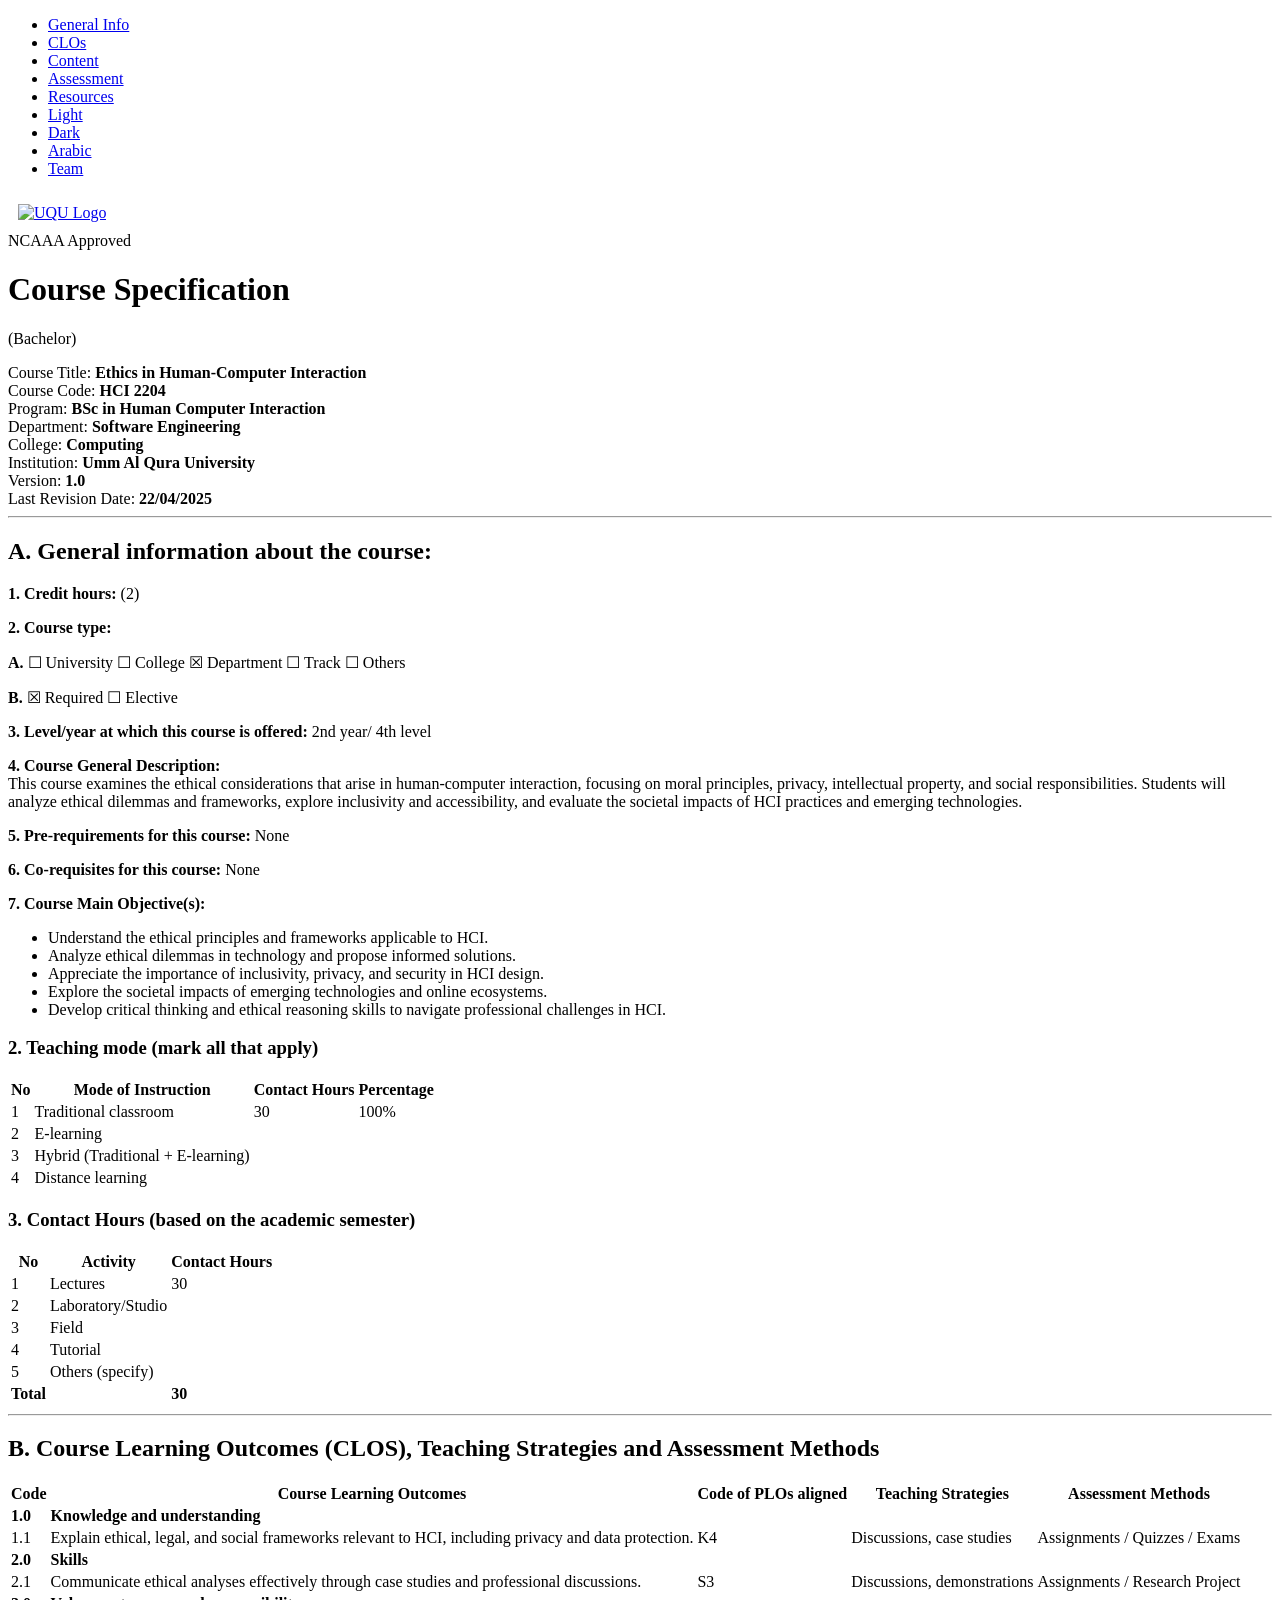
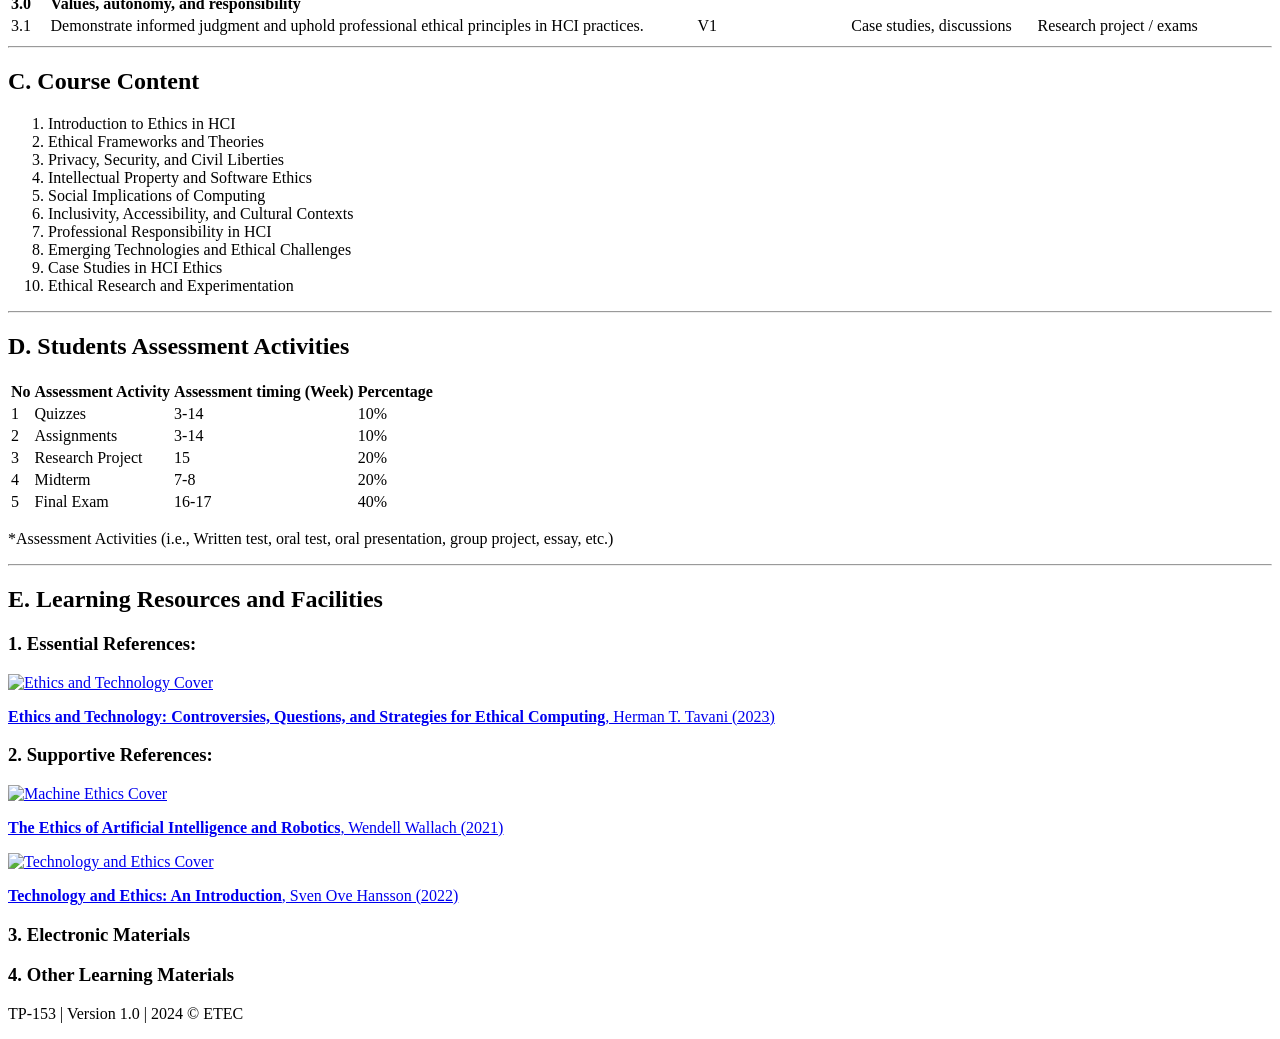
==== index_dark.html @ 9491bc84 "Add files via upload" ====
<!DOCTYPE html>
<html lang="en">
<head>
    <meta charset="UTF-8">
    <meta name="viewport" content="width=device-width, initial-scale=1.0">
    <title>Course Specification - HCI 2204 (Dark Mode)</title>
    <link rel="stylesheet" href="style.css">
</head>
<body class="dark-mode">

    <nav class="navbar">
        <ul>
            <li><a href="#info">General Info</a></li>
            <li><a href="#clos">CLOs</a></li>
            <li><a href="#topics">Content</a></li>
            <li><a href="#assessment">Assessment</a></li>
            <li><a href="#references">Resources</a></li>
            <li><a href="index.html">Light</a></li> 
            <li><a href="index_dark.html">Dark</a></li> 
            <li><a href="index_ar_dark.html">Arabic</a></li> 
            <li><a href="team.html">Team</a></li>
        </ul>
    </nav>

    <main class="pdf-container">
        <header class="spec-header-vertical">
            <div class="logos-row">
                <div class="book-item">
                    <div class="reference-item" style="margin: 0; padding: 10px;">
                        <a href="https://uqu.edu.sa" target="_blank" rel="noopener">
                            <img src="https://adfs.uqu.edu.sa/adfs/portal/logo/logo.png?id=1773DF1C9666CA70AF7D09FDD01F08130E8B1380B415939DAA4AABCD94AB4627" alt="UQU Logo" width="150"/>
                        </a>
                    </div>
                </div>
                <div class="ncaaa-tag">NCAAA Approved</div>
            </div>
            
            <div class="purple-banner">
                <h1>Course Specification</h1>
                <p>(Bachelor)</p>
            </div>

            <div class="vertical-table">
                <div class="v-row"><span>Course Title:</span> <strong>Ethics in Human-Computer Interaction</strong></div>
                <div class="v-row"><span>Course Code:</span> <strong>HCI 2204</strong></div>
                <div class="v-row"><span>Program:</span> <strong>BSc in Human Computer Interaction</strong></div>
                <div class="v-row"><span>Department:</span> <strong>Software Engineering</strong></div>
                <div class="v-row"><span>College:</span> <strong>Computing</strong></div>
                <div class="v-row"><span>Institution:</span> <strong>Umm Al Qura University</strong></div>
                <div class="v-row"><span>Version:</span> <strong>1.0</strong></div>
                <div class="v-row"><span>Last Revision Date:</span> <strong>22/04/2025</strong></div>
            </div>
        </header>

        <hr class="page-divider">

        <section id="info">
            <h2 class="section-heading">A. General information about the course:</h2>
            <div class="info-box">
                <p><strong>1. Credit hours:</strong> (2)</p>
                
                <p><strong>2. Course type:</strong></p>
                <div class="course-type-options">
                    <p><strong>A.</strong> <span>☐ University</span> <span>☐ College</span> <span>☒ Department</span> <span>☐ Track</span> <span>☐ Others</span></p>
                    <p><strong>B.</strong> <span>☒ Required</span> <span>☐ Elective</span></p>
                </div>

                <p><strong>3. Level/year at which this course is offered:</strong> 2nd year/ 4th level</p>
                
                <p><strong>4. Course General Description:</strong><br>
                This course examines the ethical considerations that arise in human-computer interaction, focusing on moral principles, privacy, intellectual property, and social responsibilities. Students will analyze ethical dilemmas and frameworks, explore inclusivity and accessibility, and evaluate the societal impacts of HCI practices and emerging technologies.</p>
                
                <p><strong>5. Pre-requirements for this course:</strong> None</p>
                <p><strong>6. Co-requisites for this course:</strong> None</p>
                
                <p><strong>7. Course Main Objective(s):</strong></p>
                <ul class="clean-list">
                    <li>Understand the ethical principles and frameworks applicable to HCI.</li>
                    <li>Analyze ethical dilemmas in technology and propose informed solutions.</li>
                    <li>Appreciate the importance of inclusivity, privacy, and security in HCI design.</li>
                    <li>Explore the societal impacts of emerging technologies and online ecosystems.</li>
                    <li>Develop critical thinking and ethical reasoning skills to navigate professional challenges in HCI.</li>
                </ul>
            </div>

            <h3 class="sub-heading">2. Teaching mode (mark all that apply)</h3>
            <table>
                <thead>
                    <tr>
                        <th>No</th>
                        <th>Mode of Instruction</th>
                        <th>Contact Hours</th>
                        <th>Percentage</th>
                    </tr>
                </thead>
                <tbody>
                    <tr><td>1</td><td>Traditional classroom</td><td>30</td><td>100%</td></tr>
                    <tr><td>2</td><td>E-learning</td><td></td><td></td></tr>
                    <tr><td>3</td><td>Hybrid (Traditional + E-learning)</td><td></td><td></td></tr>
                    <tr><td>4</td><td>Distance learning</td><td></td><td></td></tr>
                </tbody>
            </table>

            <h3 class="sub-heading">3. Contact Hours (based on the academic semester)</h3>
            <table>
                <thead>
                    <tr>
                        <th>No</th>
                        <th>Activity</th>
                        <th>Contact Hours</th>
                    </tr>
                </thead>
                <tbody>
                    <tr><td>1</td><td>Lectures</td><td>30</td></tr>
                    <tr><td>2</td><td>Laboratory/Studio</td><td></td></tr>
                    <tr><td>3</td><td>Field</td><td></td></tr>
                    <tr><td>4</td><td>Tutorial</td><td></td></tr>
                    <tr><td>5</td><td>Others (specify)</td><td></td></tr>
                    <tr class="total-row"><td><strong>Total</strong></td><td></td><td><strong>30</strong></td></tr>
                </tbody>
            </table>
        </section>

        <hr class="page-divider">

        <section id="clos">
            <h2 class="section-heading">B. Course Learning Outcomes (CLOS), Teaching Strategies and Assessment Methods</h2>
            <table>
                <thead>
                    <tr>
                        <th>Code</th>
                        <th>Course Learning Outcomes</th>
                        <th>Code of PLOs aligned</th>
                        <th>Teaching Strategies</th>
                        <th>Assessment Methods</th>
                    </tr>
                </thead>
                <tbody>
                    <tr class="category-row">
                        <td><strong>1.0</strong></td>
                        <td colspan="4"><strong>Knowledge and understanding</strong></td>
                    </tr>
                    <tr>
                        <td>1.1</td>
                        <td>Explain ethical, legal, and social frameworks relevant to HCI, including privacy and data protection.</td>
                        <td>K4</td>
                        <td>Discussions, case studies</td>
                        <td>Assignments / Quizzes / Exams</td>
                    </tr>
                    <tr class="category-row">
                        <td><strong>2.0</strong></td>
                        <td colspan="4"><strong>Skills</strong></td>
                    </tr>
                    <tr>
                        <td>2.1</td>
                        <td>Communicate ethical analyses effectively through case studies and professional discussions.</td>
                        <td>S3</td>
                        <td>Discussions, demonstrations</td>
                        <td>Assignments / Research Project</td>
                    </tr>
                    <tr class="category-row">
                        <td><strong>3.0</strong></td>
                        <td colspan="4"><strong>Values, autonomy, and responsibility</strong></td>
                    </tr>
                    <tr>
                        <td>3.1</td>
                        <td>Demonstrate informed judgment and uphold professional ethical principles in HCI practices.</td>
                        <td>V1</td>
                        <td>Case studies, discussions</td>
                        <td>Research project / exams</td>
                    </tr>
                </tbody>
            </table>
        </section>

        <hr class="page-divider">

        <section id="topics">
            <h2 class="section-heading">C. Course Content</h2>
            <ol>
                <li>Introduction to Ethics in HCI </li>
                <li>Ethical Frameworks and Theories </li>
                <li>Privacy, Security, and Civil Liberties </li>
                <li>Intellectual Property and Software Ethics </li>
                <li>Social Implications of Computing </li>
                <li>Inclusivity, Accessibility, and Cultural Contexts </li>
                <li>Professional Responsibility in HCI </li>
                <li>Emerging Technologies and Ethical Challenges </li>
                <li>Case Studies in HCI Ethics </li>
                <li>Ethical Research and Experimentation </li>
            </ol>
        </section>

        <hr class="page-divider">

        <section id="assessment">
            <h2 class="section-heading">D. Students Assessment Activities</h2>
            <table>
                <thead>
                    <tr>
                        <th>No</th>
                        <th>Assessment Activity</th>
                        <th>Assessment timing (Week)</th>
                        <th>Percentage</th>
                    </tr>
                </thead>
                <tbody>
                    <tr><td>1</td><td>Quizzes</td><td>3-14</td><td>10%</td></tr>
                    <tr><td>2</td><td>Assignments</td><td>3-14</td><td>10%</td></tr>
                    <tr><td>3</td><td>Research Project</td><td>15</td><td>20%</td></tr>
                    <tr><td>4</td><td>Midterm</td><td>7-8</td><td>20%</td></tr>
                    <tr><td>5</td><td>Final Exam</td><td>16-17</td><td>40%</td></tr>
                </tbody>
            </table>
            <p class="table-note">*Assessment Activities (i.e., Written test, oral test, oral presentation, group project, essay, etc.)</p>
        </section>

        <hr class="page-divider">

        <section id="references">
            <h2 class="section-heading">E. Learning Resources and Facilities</h2>
            <h3>1. Essential References:</h3>
            <div class="book-container">
                <div class="book-item">
                    <div class="reference-item">
                        <a href="https://books.google.com.sa/books?id=pMI7CwAAQBAJ&printsec=frontcover&hl=ar" target="_blank" rel="noopener">
                            <img src="https://www.wiley.com/storefront-pdp-assets/_next/image?url=https%3A%2F%2Fmedia.wiley.com%2Fproduct_data%2FcoverImage300%2F53%2F11192397%2F1119239753.jpg&w=640&q=75" alt="Ethics and Technology Cover" width="100"/>
                        </a>
                    </div>
                    <p>
                        <a href="https://books.google.com.sa/books?id=pMI7CwAAQBAJ&printsec=frontcover&hl=ar" target="_blank">
                            <strong>Ethics and Technology: Controversies, Questions, and Strategies for Ethical Computing</strong>, Herman T. Tavani (2023)
                        </a>
                    </p>
                </div>
            </div>

            <h3>2. Supportive References:</h3>
            <div class="book-container">
                <div class="book-item">
                    <div class="reference-item">
                        <a href="https://scholar.google.com/scholar?q=The+Ethics+of+Artificial+Intelligence+and+Robotics+Wendell+Wallach" target="_blank" rel="noopener">
                            <img src="https://images.routledge.com/common/jackets/crclarge/978147243/9781472430397.jpg" alt="Machine Ethics Cover" width="100"/>
                        </a>
                    </div>
                    <p>
                        <a href="https://scholar.google.com/scholar?q=The+Ethics+of+Artificial+Intelligence+and+Robotics+Wendell+Wallach" target="_blank">
                            <strong>The Ethics of Artificial Intelligence and Robotics</strong>, Wendell Wallach (2021)
                        </a>
                    </p>
                </div>

                <div class="book-item">
                    <div class="reference-item">
                        <a href="https://scholar.google.com/scholar?q=Technology+and+Ethics+An+Introduction+Sven+Ove+Hansson" target="_blank" rel="noopener">
                            <img src="https://play.google.com/books/publisher/content/images/frontcover/4zKAEQAAQBAJ?fife=w480-h690" alt="Technology and Ethics Cover" width="100"/>
                        </a>
                    </div>
                    <p>
                        <a href="https://scholar.google.com/scholar?q=Technology+and+Ethics+An+Introduction+Sven+Ove+Hansson" target="_blank">
                            <strong>Technology and Ethics: An Introduction</strong>, Sven Ove Hansson (2022)
                        </a>
                    </p>
                </div>
            </div>

            <h3>3. Electronic Materials</h3>
            <p></p>

            <h3>4. Other Learning Materials</h3>
            <p></p>
        </section>
    </main>

    <footer>
        <p>TP-153 | Version 1.0 | 2024 ©️ ETEC</p>
    </footer>
</body>
</html>
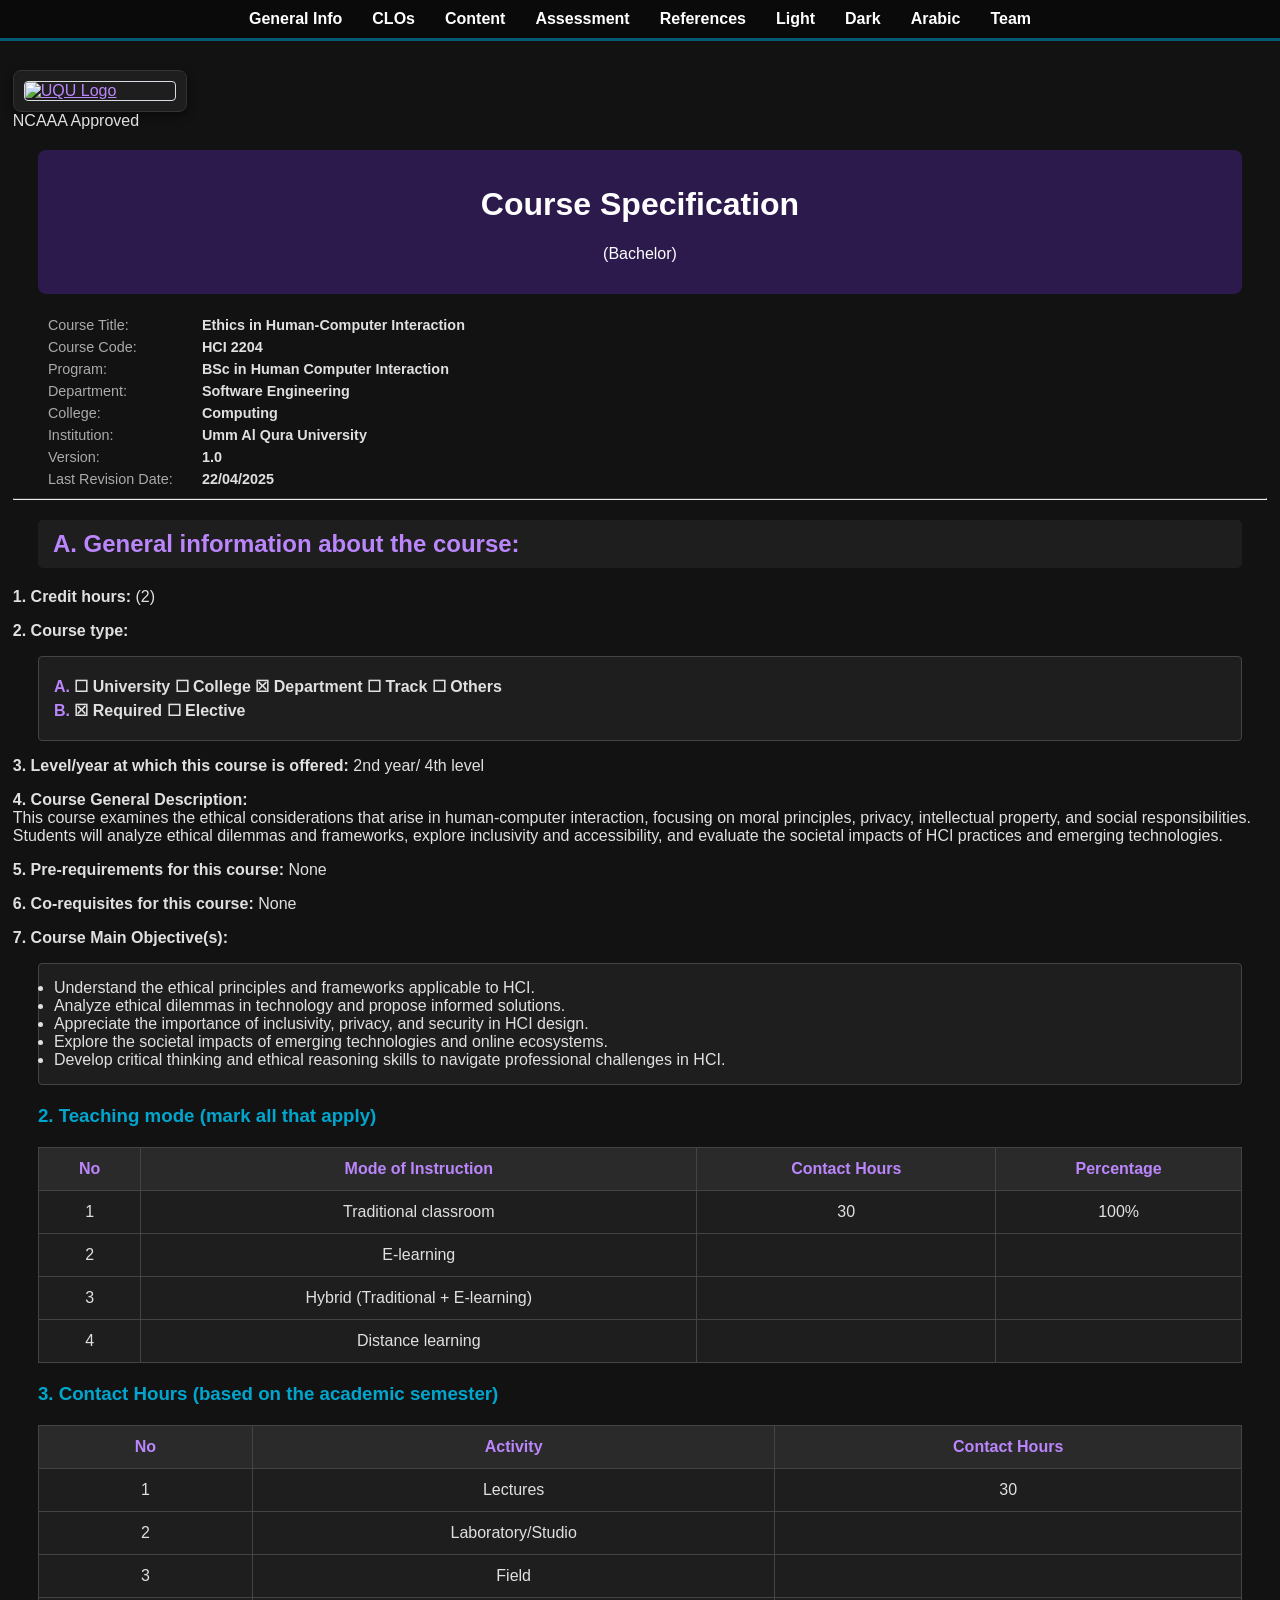
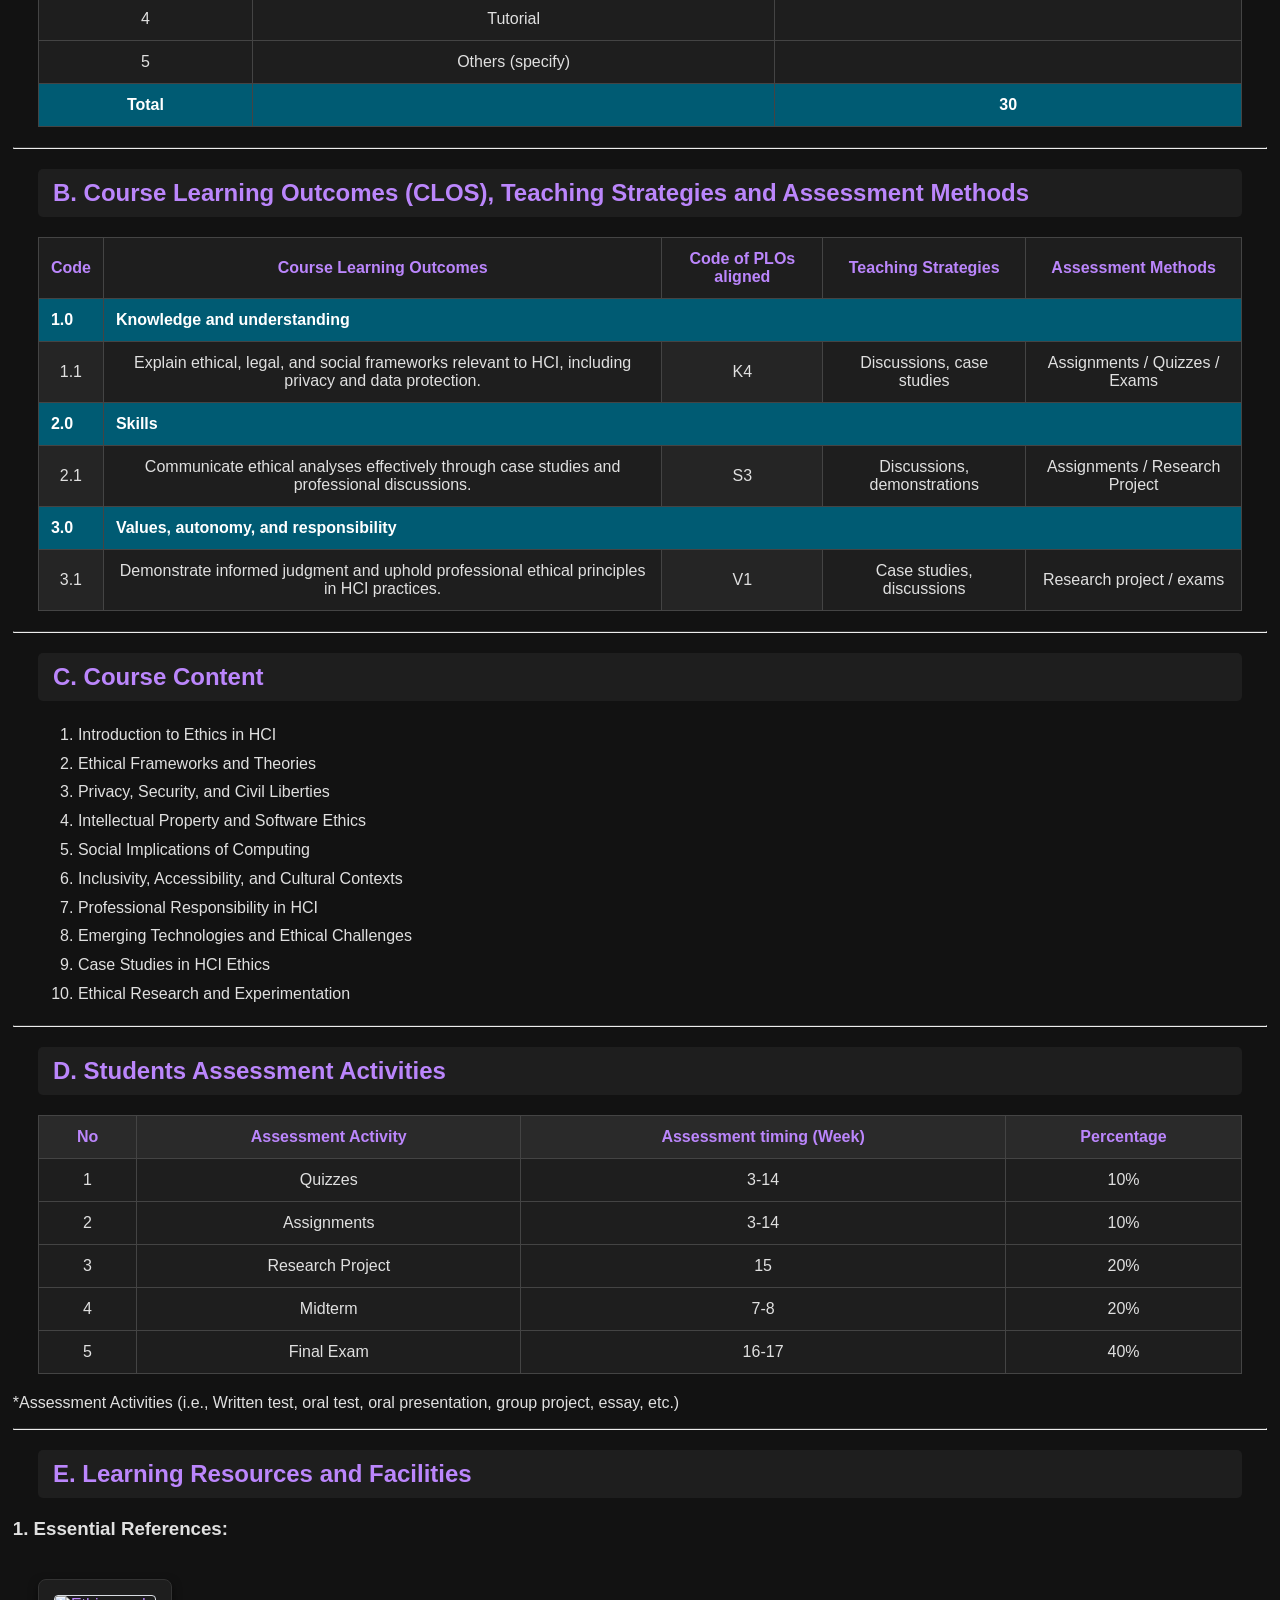
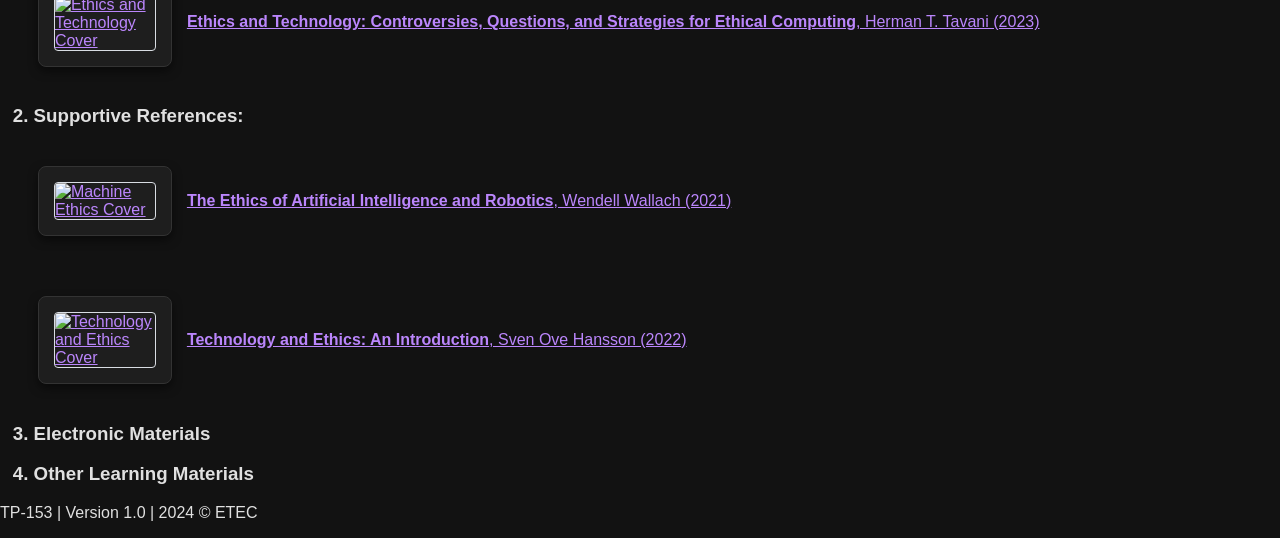
==== commit 734455b8: "Change 'Resources' link text to 'References'" ====
--- a/index_dark.html
+++ b/index_dark.html
@@ -14,7 +14,7 @@
             <li><a href="#clos">CLOs</a></li>
             <li><a href="#topics">Content</a></li>
             <li><a href="#assessment">Assessment</a></li>
-            <li><a href="#references">Resources</a></li>
+            <li><a href="#references">References</a></li>
             <li><a href="index.html">Light</a></li> 
             <li><a href="index_dark.html">Dark</a></li> 
             <li><a href="index_ar_dark.html">Arabic</a></li> 
--- a/style.css
+++ b/style.css
@@ -0,0 +1,271 @@
+
+html {
+    scroll-behavior: smooth;
+}
+body {
+    font-family: 'Segoe UI', Tahoma, Geneva, Verdana, sans-serif;
+    margin: 0;
+    padding-top: 70px; 
+    background-color: #f9f9f9;
+    color: #333;
+    transition: background-color 0.3s, color 0.3s; 
+}
+
+.navbar {
+    position: fixed;
+    top: 0;
+    width: 100%;
+    background-color: #4f2d7f; 
+    padding: 10px 0;
+    z-index: 1000;
+    border-bottom: 3px solid #00a6ce; 
+}
+
+.navbar ul {
+    list-style: none;
+    display: flex;
+    justify-content: center;
+    margin: 0;
+    padding: 0;
+}
+
+.navbar li {
+    margin: 0 15px;
+}
+
+.navbar a {
+    color: white;
+    text-decoration: none;
+    font-weight: bold;
+    transition: color 0.3s;
+}
+
+.navbar a:hover {
+    color: #00a6ce; 
+}
+
+
+
+.pdf-container {
+    width: 98%; 
+    max-width: 1800px;
+    margin: 0 auto;
+}
+
+
+.section-heading {
+    color: #ffffff; 
+    background-color: #4f2d7f; 
+    padding: 10px 15px;
+    border-radius: 5px;
+    margin: 20px 2%; 
+}
+
+.sub-heading {
+    color: #00a6ce;
+    margin: 20px 2%;
+}
+
+
+.info-bar {
+    background-color: #4f2d7f;
+    color: #ffffff;
+    padding: 10px 15px;
+    font-weight: bold;
+    margin: 10px 2% 5px 2%;
+    border-radius: 4px;
+}
+
+.info-content {
+    margin: 5px 2% 15px 2%;
+    padding: 5px 10px;
+}
+
+.course-type-options, .clean-list {
+    background-color: #ffffff;
+    border: 1px solid #d9dde3;
+    padding: 15px;
+    border-radius: 4px;
+    margin: 0 2% 15px 2%; 
+}
+
+.course-type-options p {
+    color: #333; 
+    font-weight: bold;
+    margin: 5px 0;
+}
+
+.course-type-options p strong {
+    color: #4f2d7f;
+}
+
+table {
+    width: 96%;
+    margin: 20px auto;
+    border-collapse: collapse;
+    background: white;
+}
+
+th, td {
+    border: 1px solid #d9dde3;
+    padding: 12px;
+    text-align: center; 
+}
+
+
+th {
+    background-color: #4f2d7f; 
+    color: #ffffff; 
+    font-weight: bold;
+}
+
+.total-row td {
+    background:#00a6ce; 
+    color:#fff; 
+    font-weight:700;
+}
+
+
+#clos table th {
+    background-color: #4f2d7f !important;
+    color: #ffffff !important;
+}
+
+#clos table .category-row td {
+    background-color: #4db6ac !important; 
+    color: #ffffff !important;
+    font-weight: bold;
+    text-align: left; 
+}
+
+#clos table tbody tr:not(.category-row) td:nth-child(1),
+#clos table tbody tr:not(.category-row) td:nth-child(3) {
+    background-color: #f4f6f8;
+}
+
+html[dir="rtl"] #clos table .category-row td {
+    text-align: right;
+}
+
+
+
+.reference-item {
+    display: flex;         
+    align-items: center;   
+    gap: 20px;             
+    padding: 15px;
+    background-color: #fff;
+    border-radius: 8px;
+    box-shadow: 0 2px 5px rgba(0,0,0,0.1); 
+    margin: 20px 0;
+}
+
+.book-container {
+    display: flex;
+    flex-direction: column;
+    gap: 20px;
+    margin-top: 15px;
+    margin-right: 2%;
+    margin-left: 2%;
+}
+.book-item {
+    display: flex;
+    align-items: center; 
+    gap: 15px; 
+}
+.reference-item img {
+    border: 1px solid #d9dde3;
+    border-radius: 4px;
+    display: block;
+}
+.book-item p {
+    margin: 0;
+    line-height: 1.4;
+}
+.book-item p a {
+    color: #00a6ce !important; 
+}
+.book-item p a:hover {
+    color: #4f2d7f !important;
+    text-decoration: underline; 
+}
+
+ol {
+    margin-right: 2%;
+    margin-left: 2%;
+    line-height: 1.8;
+}
+
+.purple-banner {
+    background-color: #4f2d7f; 
+    color: white;
+    text-align: center;
+    padding: 15px;
+    margin: 20px 2%;
+    border-radius: 8px;
+}
+
+.vertical-table {
+    margin: 0 2%;
+    background: transparent;
+    border: none;
+    padding: 0 10px;
+}
+
+.v-row {
+    padding: 3px 0;
+    font-size: 0.9em;
+}
+.v-row span {
+    color: #555;
+    display: inline-block;
+    width: 150px; 
+}
+
+.team-section { text-align: center; padding: 40px 20px; }
+.team-container { display: flex; justify-content: center; gap: 30px; flex-wrap: wrap; margin-top: 20px; }
+.team-card { background-color: #ffffff; border-radius: 15px; box-shadow: 0 4px 15px rgba(0,0,0,0.1); padding: 30px 20px; width: 260px; text-align: center; transition: transform 0.3s ease; border-top: 4px solid #00a6ce; }
+.team-card:hover { transform: translateY(-10px); }
+.team-img { width: 130px; height: 130px; border-radius: 50%; object-fit: cover; border: 4px solid #4f2d7f; margin-bottom: 15px; }
+.team-card h4 { color: #4f2d7f; margin-top: -10px; margin-bottom: 15px; font-weight: bold; }
+.team-card .email { font-size: 0.85em; color: #777; margin-top: 10px; word-break: break-all; }
+
+@media screen and (max-width: 768px) {
+    .navbar ul { flex-wrap: wrap; justify-content: center; padding: 5px; }
+    .navbar li { margin: 3px 8px; }
+    body { padding-top: 140px; }
+    table { display: block; overflow-x: auto; white-space: nowrap; width: 100%; }
+    h1 { font-size: 20px; padding: 0 10px; }
+    .reference-item { flex-direction: column; text-align: center; }
+    .team-container { gap: 20px; }
+    .v-row span { width: auto; display: block; }
+}
+
+
+body.dark-mode { background-color: #121212 !important; color: #e0e0e0 !important; }
+body.dark-mode .navbar { background-color: #0a0a0a !important; border-bottom: 3px solid #005b73 !important; }
+body.dark-mode table { background-color: #1e1e1e !important; border-color: #333 !important; }
+body.dark-mode th { background-color: #2a2a2a !important; color: #bb86fc !important; border-color: #444 !important; }
+body.dark-mode td { border-color: #444 !important; color: #e0e0e0 !important; }
+body.dark-mode .reference-item { background-color: #1e1e1e !important; border: 1px solid #333 !important; box-shadow: 0 4px 10px rgba(0,0,0,0.5) !important; }
+body.dark-mode .reference-item a, body.dark-mode .book-item p a { color: #bb86fc !important; }
+
+
+body.dark-mode .section-heading { background-color: #1e1e1e !important; color: #bb86fc !important; }
+body.dark-mode .info-bar { background-color: #311b92 !important; color: #ffffff !important; border: 1px solid #444; }
+body.dark-mode .info-content { color: #e0e0e0 !important; }
+
+body.dark-mode .course-type-options, body.dark-mode .clean-list { background-color: #1e1e1e !important; border-color: #444 !important; color: #e0e0e0 !important; }
+body.dark-mode .course-type-options p { color: #e0e0e0 !important; }
+body.dark-mode .course-type-options p strong { color: #bb86fc !important; }
+body.dark-mode .purple-banner { background-color: #2c1a4d !important; color: #ffffff !important; }
+body.dark-mode .v-row span { color: #aaa !important; }
+body.dark-mode .team-card { background-color: #1e1e1e !important; box-shadow: 0 4px 15px rgba(0,0,0,0.5) !important; border-top: 4px solid #005b73 !important; }
+body.dark-mode .team-card h4 { color: #bb86fc !important; }
+body.dark-mode .team-card .email { color: #aaa !important; }
+body.dark-mode .total-row td { background-color: #005b73 !important; color: #fff !important; }
+body.dark-mode hr.page-divider { border-top: 1px solid #333 !important; }
+
+body.dark-mode #clos table th { background-color: #1e1e1e !important; color: #bb86fc !important; border: 1px solid #444 !important; }
+body.dark-mode #clos table .category-row td { background-color: #005b73 !important; color: #ffffff !important; }
+body.dark-mode #clos table tbody tr:not(.category-row) td:nth-child(1), body.dark-mode #clos table tbody tr:not(.category-row) td:nth-child(3) { background-color: #252525 !important; }
